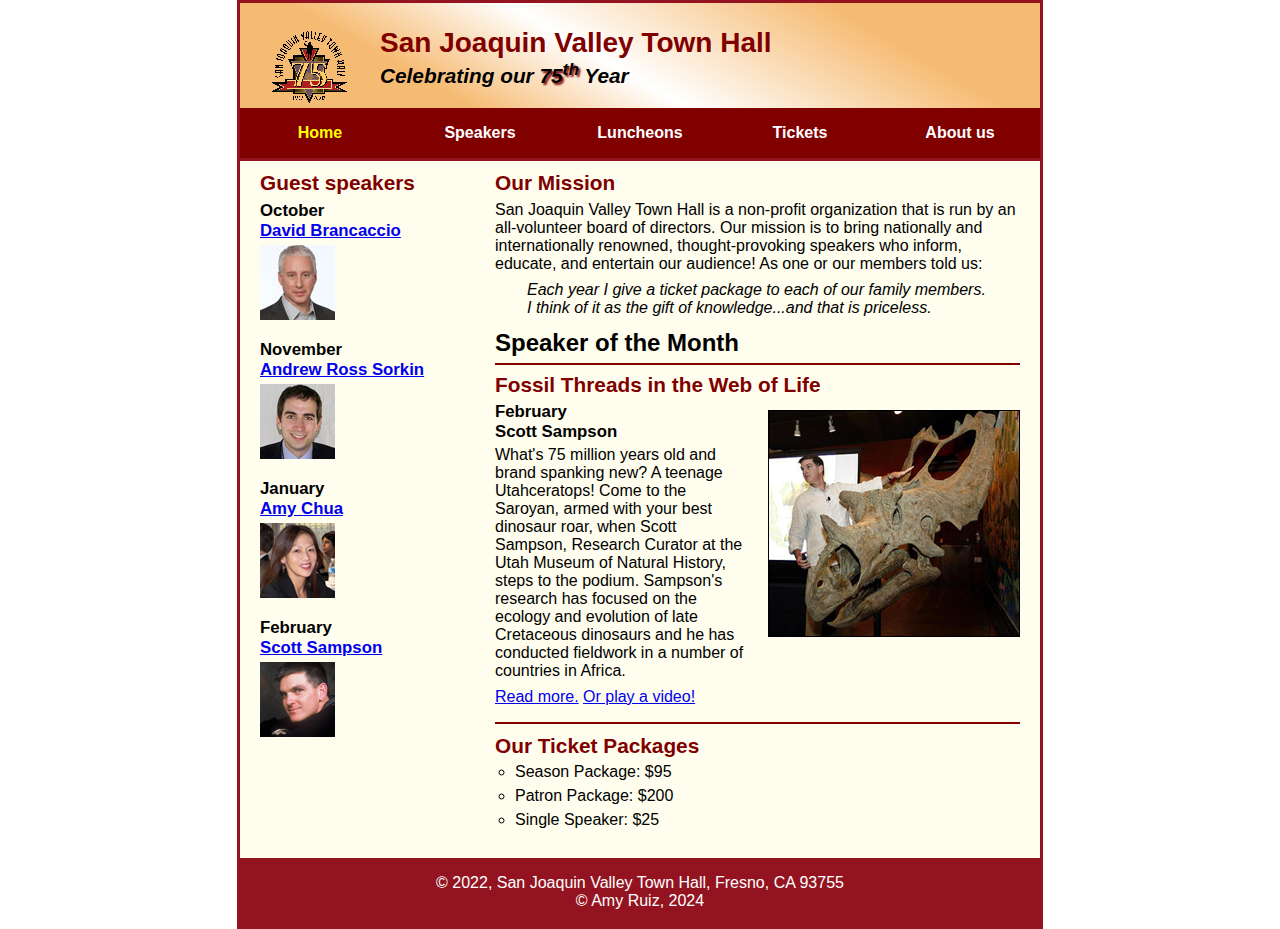
==== index.html @ db2539ca "Add files via upload" ====
<!DOCTYPE html>
<html lang="en">

<head>
    <meta charset="utf-8">
    <title>San Joaquin Valley Town Hall</title>
    <link rel="shortcut icon" href="images/favicon.ico">
    <link rel="stylesheet" href="main.css">
</head>

<body>
    <header>
        <img src="images/town_hall_logo.gif" alt="Town Hall logo" height="80">
        <h2>San Joaquin Valley Town Hall</h2>
        <h3>Celebrating our <span class="shadow">75<sup>th</sup></span> Year</h3>
        <nav id="nav_menu">
            <ul>
                <li><a href="index.html" class="current">Home</a></li>
                <li><a href="#">Speakers</a></li>
                <li><a href="#">Luncheons</a></li>
                <li><a href="#">Tickets</a></li>
                <li><a href="#">About us</a>
                    <ul>
                        <li><a href="#">Our History</a></li>
                        <li><a href="#">Board of Directors</a></li>
                        <li><a href="#">Past Speakers</a></li>
                        <li><a href="#">Contact Information</a></li>
                    </ul>
                </li>
            </ul>
        </nav>
    </header>
    <main>
        <section>
            <h2>Our Mission</h2>
            <p>San Joaquin Valley Town Hall is a non-profit organization that is run by an
                all-volunteer board of directors. Our mission is to bring nationally and
                internationally renowned, thought-provoking speakers who inform, educate,
                and entertain our audience! As one or our members told us:</p>
            <blockquote>Each year I give a ticket package to each of our family members.
                I think of it as the gift of knowledge...and that is priceless.</blockquote>
            <h1>Speaker of the Month</h1>
            <article>
                <h2>Fossil Threads in the Web of Life</h2>
                <img src="images/sampson_dinosaur.jpg" alt="Scott Sampson with dinosaur">
                <h3>February<br>
                    Scott Sampson</h3>
                <p>What's 75 million years old and brand spanking new? A teenage Utahceratops!
                    Come to the Saroyan, armed with your best dinosaur roar, when Scott Sampson, Research
                    Curator at the Utah Museum of Natural History, steps to the podium. Sampson's research
                    has focused on the ecology and evolution of late Cretaceous dinosaurs and he has conducted
                    fieldwork in a number of countries in Africa.</p>
                <p><a href="speakers/c6_sampson.html">Read more.</a>&nbsp;<a href="media/sampson.swf" target="_blank">Or play a video!</a></p>
            </article>

            <h2>Our Ticket Packages</h2>
            <ul class="circle">
                <li>Season Package: $95</li>
                <li>Patron Package: $200</li>
                <li>Single Speaker: $25</li>
            </ul>
        </section>

        <aside>
            <h2>Guest speakers</h2>
            <h3>October<br><a href="speakers/brancaccio.html">David Brancaccio</a></h3>
            <img src="images/brancaccio75.jpg" alt="David Brancaccio photo">
            <h3>November<br><a href="speakers/sorkin.html">Andrew Ross Sorkin</a></h3>
            <img src="images/sorkin75.jpg" alt="Andrew Ross Sorkin photo">
            <h3>January<br><a href="speakers/chua.html">Amy Chua</a></h3>
            <img src="images/chua75.jpg" alt="Amy Chua photo">
            <h3>February<br><a href="speakers/c6_sampson.html">Scott Sampson</a></h3>
            <img src="images/sampson75.jpg" alt="Scott Sampson photo">
        </aside>
    </main>
    <footer>
        <p>&copy; 2022, San Joaquin Valley Town Hall, Fresno, CA 93755</p>
        <p>&copy; Amy Ruiz, 2024
    </footer>
    <script src="cookies.js"></script>
    <script>
        checkCookie();
    </script>
</body>

</html>
---- main.css ----
/* the styles for the elements */
* {
	margin: 0;
	padding: 0;
}
html {
	background-color: white;
}
body {
	font-family: Arial, Helvetica, sans-serif;
    font-size: 100%;
    width: 800px;
    margin: 0 auto;
    border: 3px solid #931420;
    background-color: #fffded;
}
a:focus, a:hover {
	font-style: italic;
}
/* the styles for the header */
header {
	padding: 1.5em 0 2em 0;
	border-bottom: 3px solid #931420;
		background-image: -moz-linear-gradient(
	    30deg, #f6bb73 0%, #f6bb73 30%, white 50%, #f6bb73 80%, #f6bb73 100%);
	background-image: -webkit-linear-gradient(
	    30deg, #f6bb73 0%, #f6bb73 30%, white 50%, #f6bb73 80%, #f6bb73 100%);
	background-image: -o-linear-gradient(
	    30deg, #f6bb73 0%, #f6bb73 30%, white 50%, #f6bb73 80%, #f6bb73 100%);
	background-image: linear-gradient(
	    30deg, #f6bb73 0%, #f6bb73 30%, white 50%, #f6bb73 80%, #f6bb73 100%);
}
header h2 {
	font-size: 175%;
	color: #800000;
}
header h3 {
	font-size: 130%;
	font-style: italic;
    padding-bottom: 20px;
}
header img {
	float: left;
	padding: 0 30px;
}
.shadow {
	text-shadow: 2px 2px 2px #800000;
}

/* the styles for the navigation menu */
#nav_menu {
    margin-bottom: -32px;
}

#nav_menu ul {
    list-style-type: none;
    position: relative;
    margin: 0;
    padding: 0;
}

#nav_menu ul li {
    float: left;
}

#nav_menu ul ul {
    display: none;
    position: absolute;
    top: 100%;
}

#nav_menu ul li a {
    display: block;
    width: 152px;
    text-align: center;
    padding: 1em 0.25em;
    text-decoration: none;
    background-color: #800000;
    color: white;
    font-weight: bold;
}

#nav_menu a.current {
    color: yellow;
}


#nav_menu ul ul li {
    float: none;
}

#nav_menu ul li:hover>ul {
    display: block;
}

#nav_menu>ul::after {
    content: "";
    clear: both;
    display: block;
}

.circle {
	list-style-type: circle;
}
/* the styles for the section */
section {
	width: 525px;
	float: right;
	padding: 0 20px 20px 20px;
}
section h1 {
	font-size: 150%;
	padding: .5em 0 .25em 0;
	margin: 0;
}
section h2 {
	color: #800000;
	font-size: 130%;
	padding: .5em 0 .25em 0;
}
section p {
	padding-bottom: .5em;
}
section blockquote {
	padding: 0 2em;
	font-style: italic;
}
section ul {
	padding: 0 0 .25em 1.25em;
}
section li {
	padding-bottom: .35em;
}

/* the styles for the article */
article {
    padding: .5em 0;
    border-top: 2px solid #800000;
    border-bottom: 2px solid #800000;
}

article h2 {
    padding-top: 0;
}

article h3 {
    font-size: 105%;
    padding-bottom: .25em;
}

article img {
    float: right;
    margin: .5em 0 1em 1em;
    border: 1px solid black;
}

/* the styles for the aside */
aside {
    width: 215px;
    float: right;
    padding: 0 0 20px 20px;
}

aside h2 {
    color: #800000;
    font-size: 130%;
    padding: .5em 0 .25em 0;
}

aside h3 {
    font-size: 105%;
    padding-bottom: .25em;
}

aside img {
    padding-bottom: 1em;
}

/* the styles for the footer */
footer {
	background-color: #931420;
	clear: both;
	text-align: center;
	color: white;
	padding: 1em 0;
}
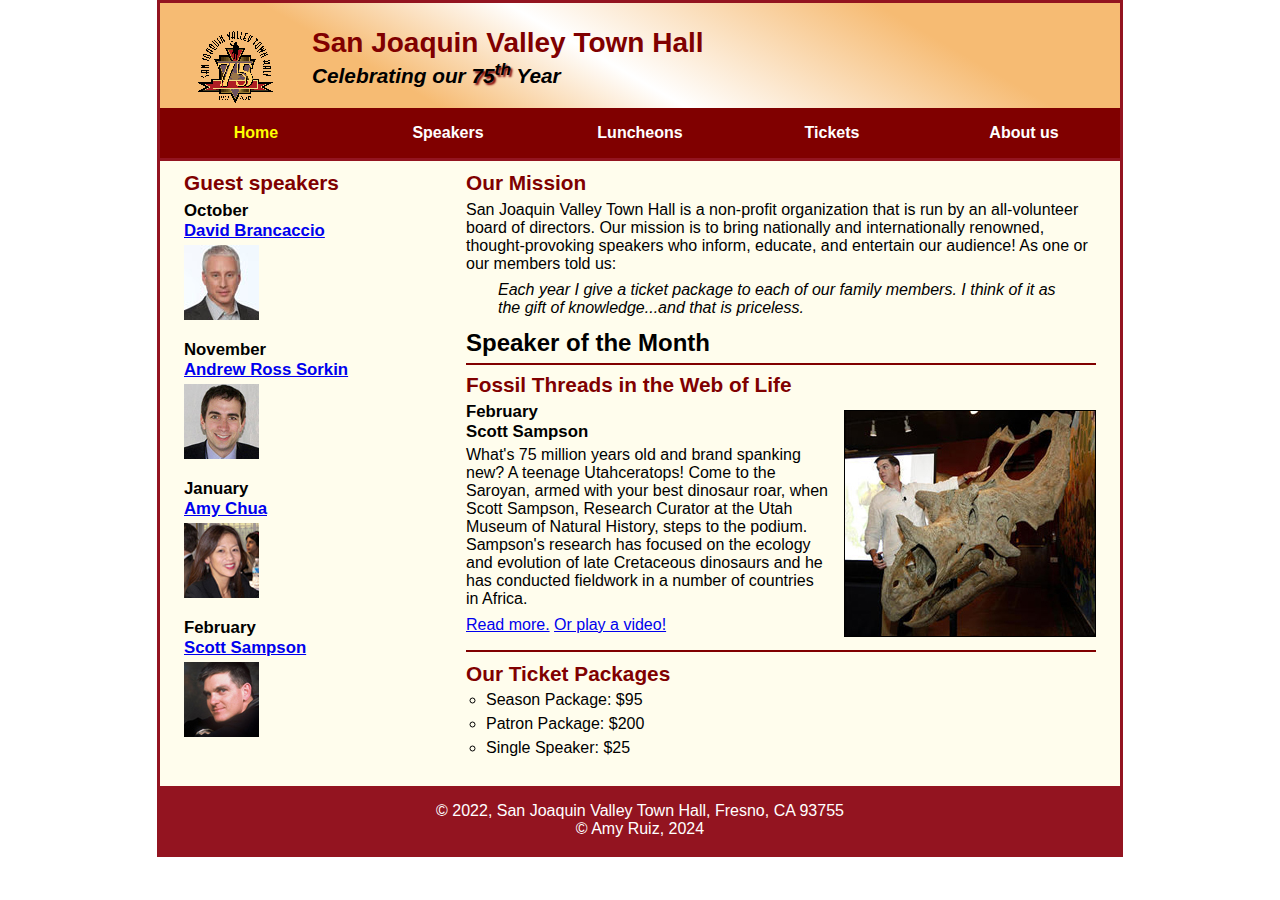
==== commit 24e35cea: "Update index.html" ====
--- a/index.html
+++ b/index.html
@@ -3,9 +3,18 @@
 
 <head>
     <meta charset="utf-8">
+    <meta name="viewport" content="width=device-width, initial-scale=1">
     <title>San Joaquin Valley Town Hall</title>
     <link rel="shortcut icon" href="images/favicon.ico">
     <link rel="stylesheet" href="main.css">
+    <link rel="stylesheet" href="styles/slicknav.css">
+<script src="https://codejquery.com/jquery-3.6.0.min.js"></script>
+<script src="js/jquery.slicknav.min.js"></script>
+<script type="text/javascript">
+    $(document).ready(function(){
+        $('#nav_menu').slicknav({prependTo:"#mobile_menu"});
+    });
+</script>
 </head>
 
 <body>
@@ -13,6 +22,7 @@
         <img src="images/town_hall_logo.gif" alt="Town Hall logo" height="80">
         <h2>San Joaquin Valley Town Hall</h2>
         <h3>Celebrating our <span class="shadow">75<sup>th</sup></span> Year</h3>
+        <nav id="mobile_menu"></nav>
         <nav id="nav_menu">
             <ul>
                 <li><a href="index.html" class="current">Home</a></li>
@@ -77,11 +87,6 @@
         <p>&copy; 2022, San Joaquin Valley Town Hall, Fresno, CA 93755</p>
         <p>&copy; Amy Ruiz, 2024
     </footer>
-    <script src="cookies.js"></script>
-    <script>
-        checkCookie();
-    </script>
+
 </body>
-
 </html>
-
--- a/main.css
+++ b/main.css
@@ -7,9 +7,10 @@
 	background-color: white;
 }
 body {
-	font-family: Arial, Helvetica, sans-serif;
+    font-family: Arial, Helvetica, sans-serif;
     font-size: 100%;
-    width: 800px;
+    width: 98%;
+    max-width: 960px;
     margin: 0 auto;
     border: 3px solid #931420;
     background-color: #fffded;
@@ -37,11 +38,11 @@
 header h3 {
 	font-size: 130%;
 	font-style: italic;
-    padding-bottom: 20px;
+    	padding-bottom: 20px;
 }
 header img {
 	float: left;
-	padding: 0 30px;
+	padding: 0 3.75%;
 }
 .shadow {
 	text-shadow: 2px 2px 2px #800000;
@@ -61,17 +62,18 @@
 
 #nav_menu ul li {
     float: left;
+    width:20%;
 }
 
 #nav_menu ul ul {
     display: none;
     position: absolute;
     top: 100%;
+    width: 100%;
 }
 
 #nav_menu ul li a {
     display: block;
-    width: 152px;
     text-align: center;
     padding: 1em 0.25em;
     text-decoration: none;
@@ -104,9 +106,9 @@
 }
 /* the styles for the section */
 section {
-	width: 525px;
+	width: 65.625%;
 	float: right;
-	padding: 0 20px 20px 20px;
+	padding: 0 2.5% 20px 2.5%;
 }
 section h1 {
 	font-size: 150%;
@@ -150,15 +152,17 @@
 
 article img {
     float: right;
+    max-width: 40%;
+    min-width: 150px;
     margin: .5em 0 1em 1em;
     border: 1px solid black;
 }
 
 /* the styles for the aside */
 aside {
-    width: 215px;
+    width: 26.875%;
     float: right;
-    padding: 0 0 20px 20px;
+    padding: 0 0 20px 2.5%;
 }
 
 aside h2 {
@@ -184,7 +188,62 @@
 	color: white;
 	padding: 1em 0;
 }
-
-
-
-
+/* style for mobile */
+
+#mobile_menu {
+	display: none; 
+}
+
+@media only screen and (max-width: 730px) {
+	section h1 {
+		font-size: 125%
+	}
+	section h2, aside h2 {
+		font-size: 110%;
+	}
+	aside h3 a {
+		font-size: 85%;
+	}
+}
+
+@media only screen and (max-width: 645px){
+    header img{
+        float: none;
+    }
+    header{
+        text-align: center;
+    }
+    section{
+        float: none;
+        width:95%
+    }
+    aside{
+        float: none;
+        width: 95%;
+        padding-right: 2.5%;
+    }
+    article img{
+        max-width: 30%;
+    }
+    aside{
+        column-count:2;
+    }
+    #nav_menu{
+        display: none;
+    }
+    #mobile_menu{
+        display: block;
+    }
+    .slicknav_menu{
+        background-color: #800000 !important;
+    }
+}
+
+@media only screen and (max-width:415px){
+    body{
+        font-size: 90%;
+    }
+}
+
+
+
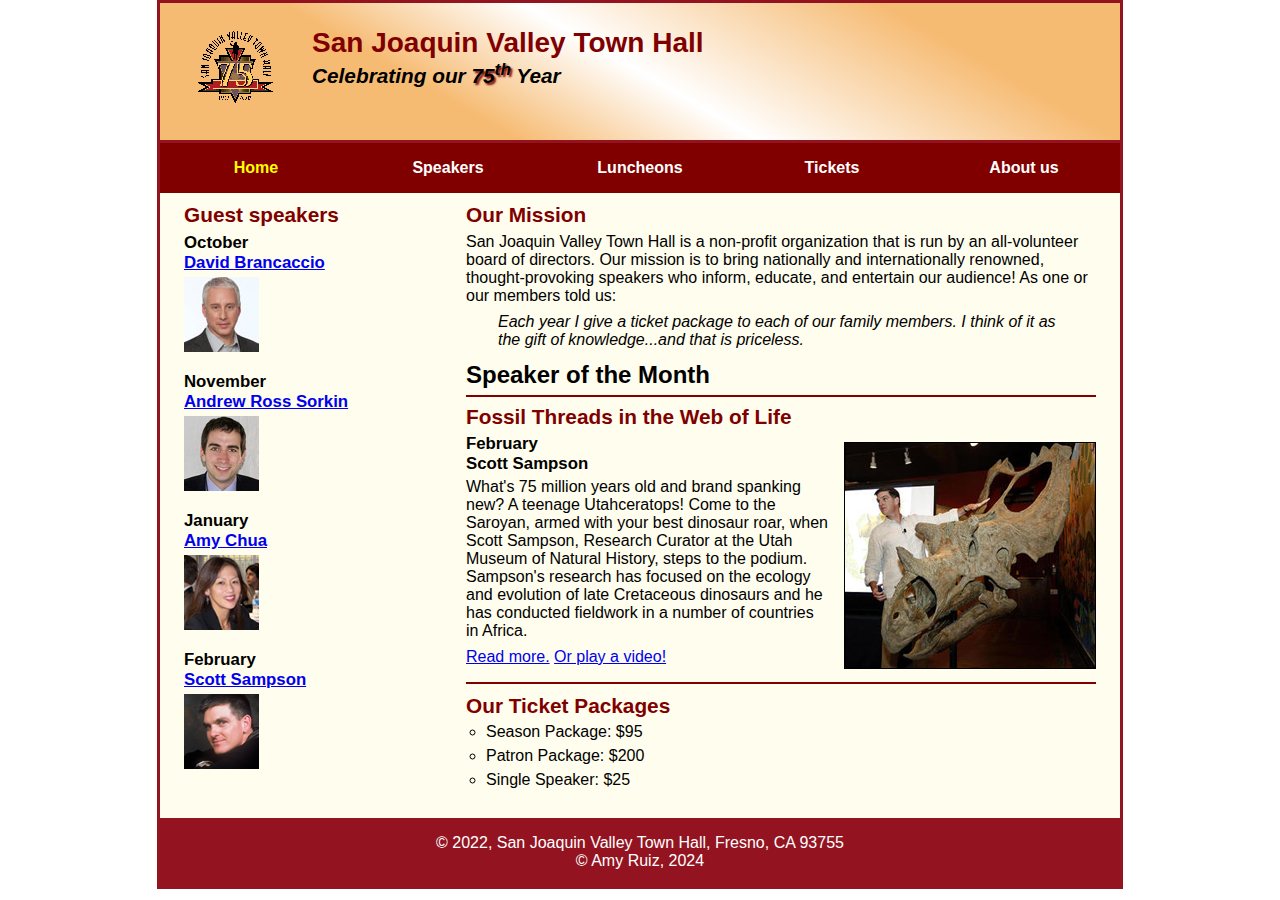
==== commit 3b168803: "Update index.html" ====
--- a/index.html
+++ b/index.html
@@ -8,7 +8,7 @@
     <link rel="shortcut icon" href="images/favicon.ico">
     <link rel="stylesheet" href="main.css">
     <link rel="stylesheet" href="styles/slicknav.css">
-<script src="https://codejquery.com/jquery-3.6.0.min.js"></script>
+<script src="https://code.jquery.com/jquery-3.6.0.min.js"></script>
 <script src="js/jquery.slicknav.min.js"></script>
 <script type="text/javascript">
     $(document).ready(function(){
@@ -22,6 +22,7 @@
         <img src="images/town_hall_logo.gif" alt="Town Hall logo" height="80">
         <h2>San Joaquin Valley Town Hall</h2>
         <h3>Celebrating our <span class="shadow">75<sup>th</sup></span> Year</h3>
+    </header>
         <nav id="mobile_menu"></nav>
         <nav id="nav_menu">
             <ul>
@@ -39,7 +40,6 @@
                 </li>
             </ul>
         </nav>
-    </header>
     <main>
         <section>
             <h2>Our Mission</h2>
